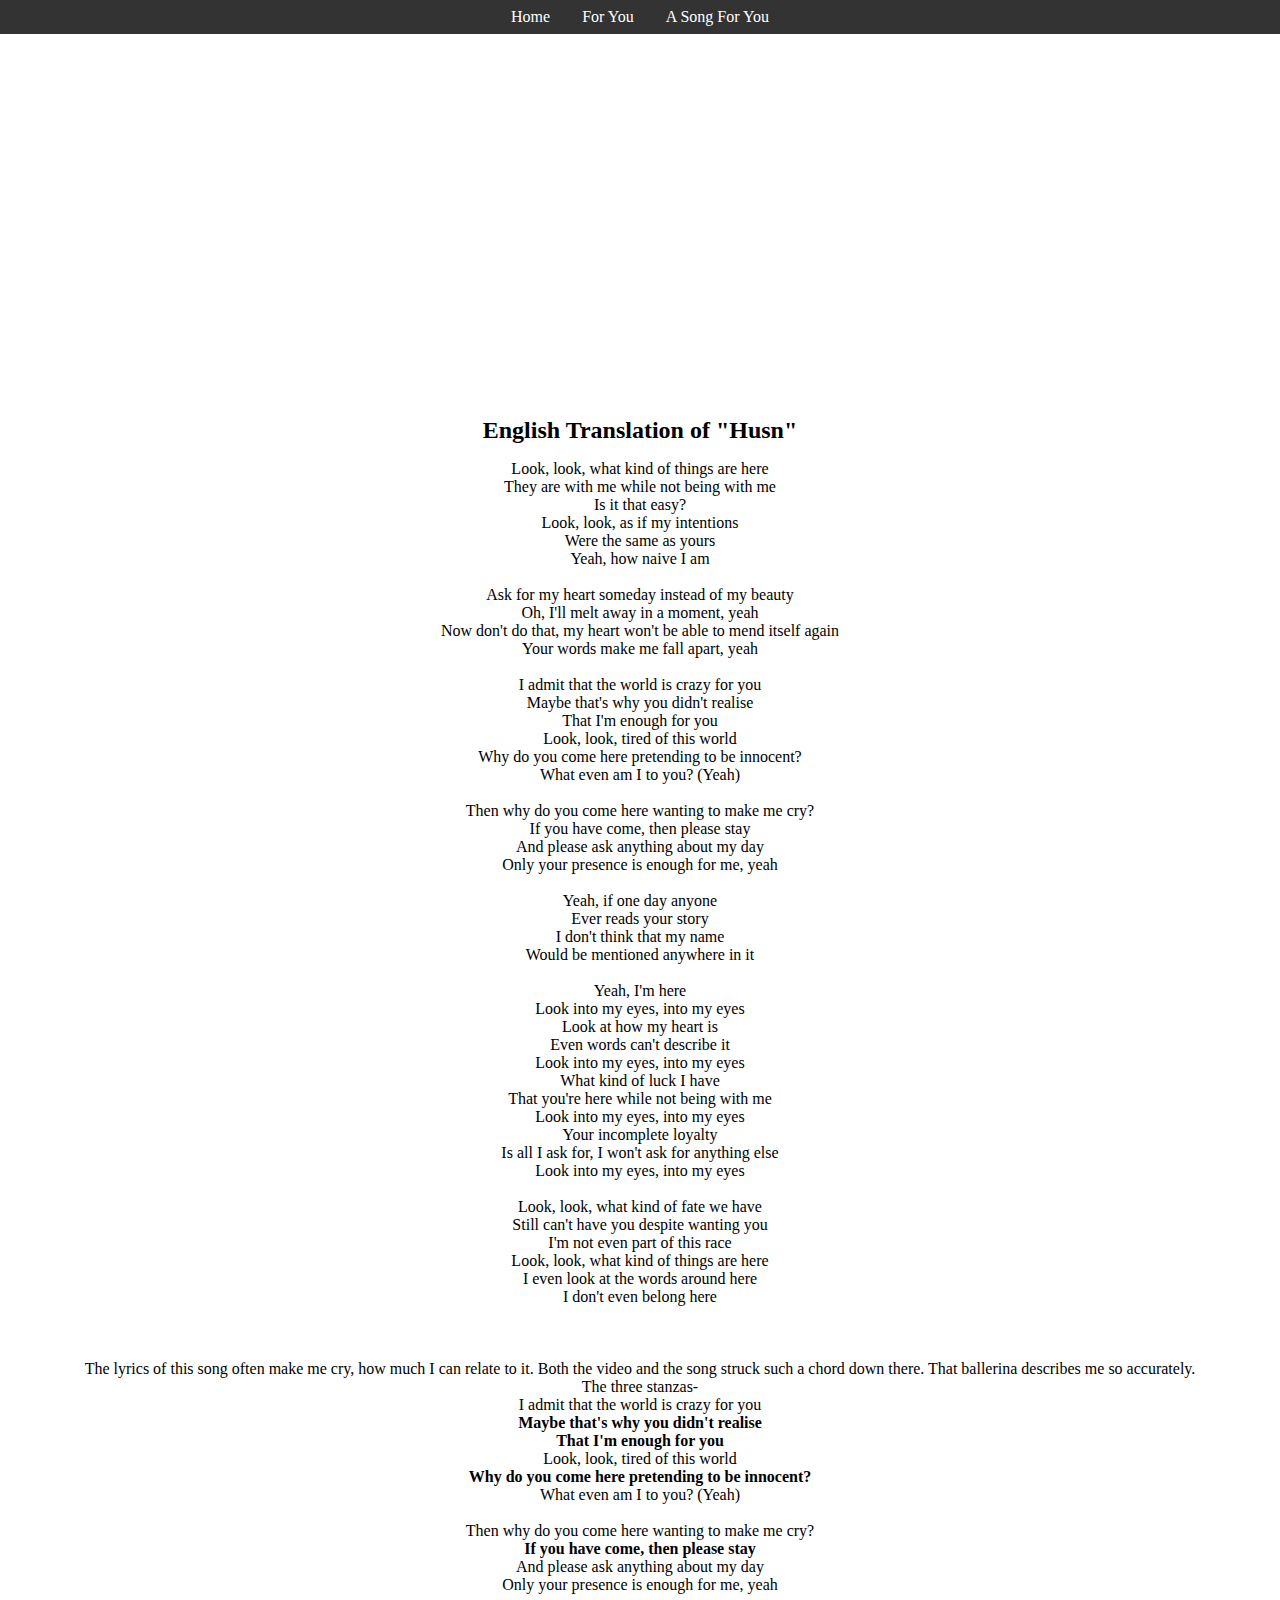
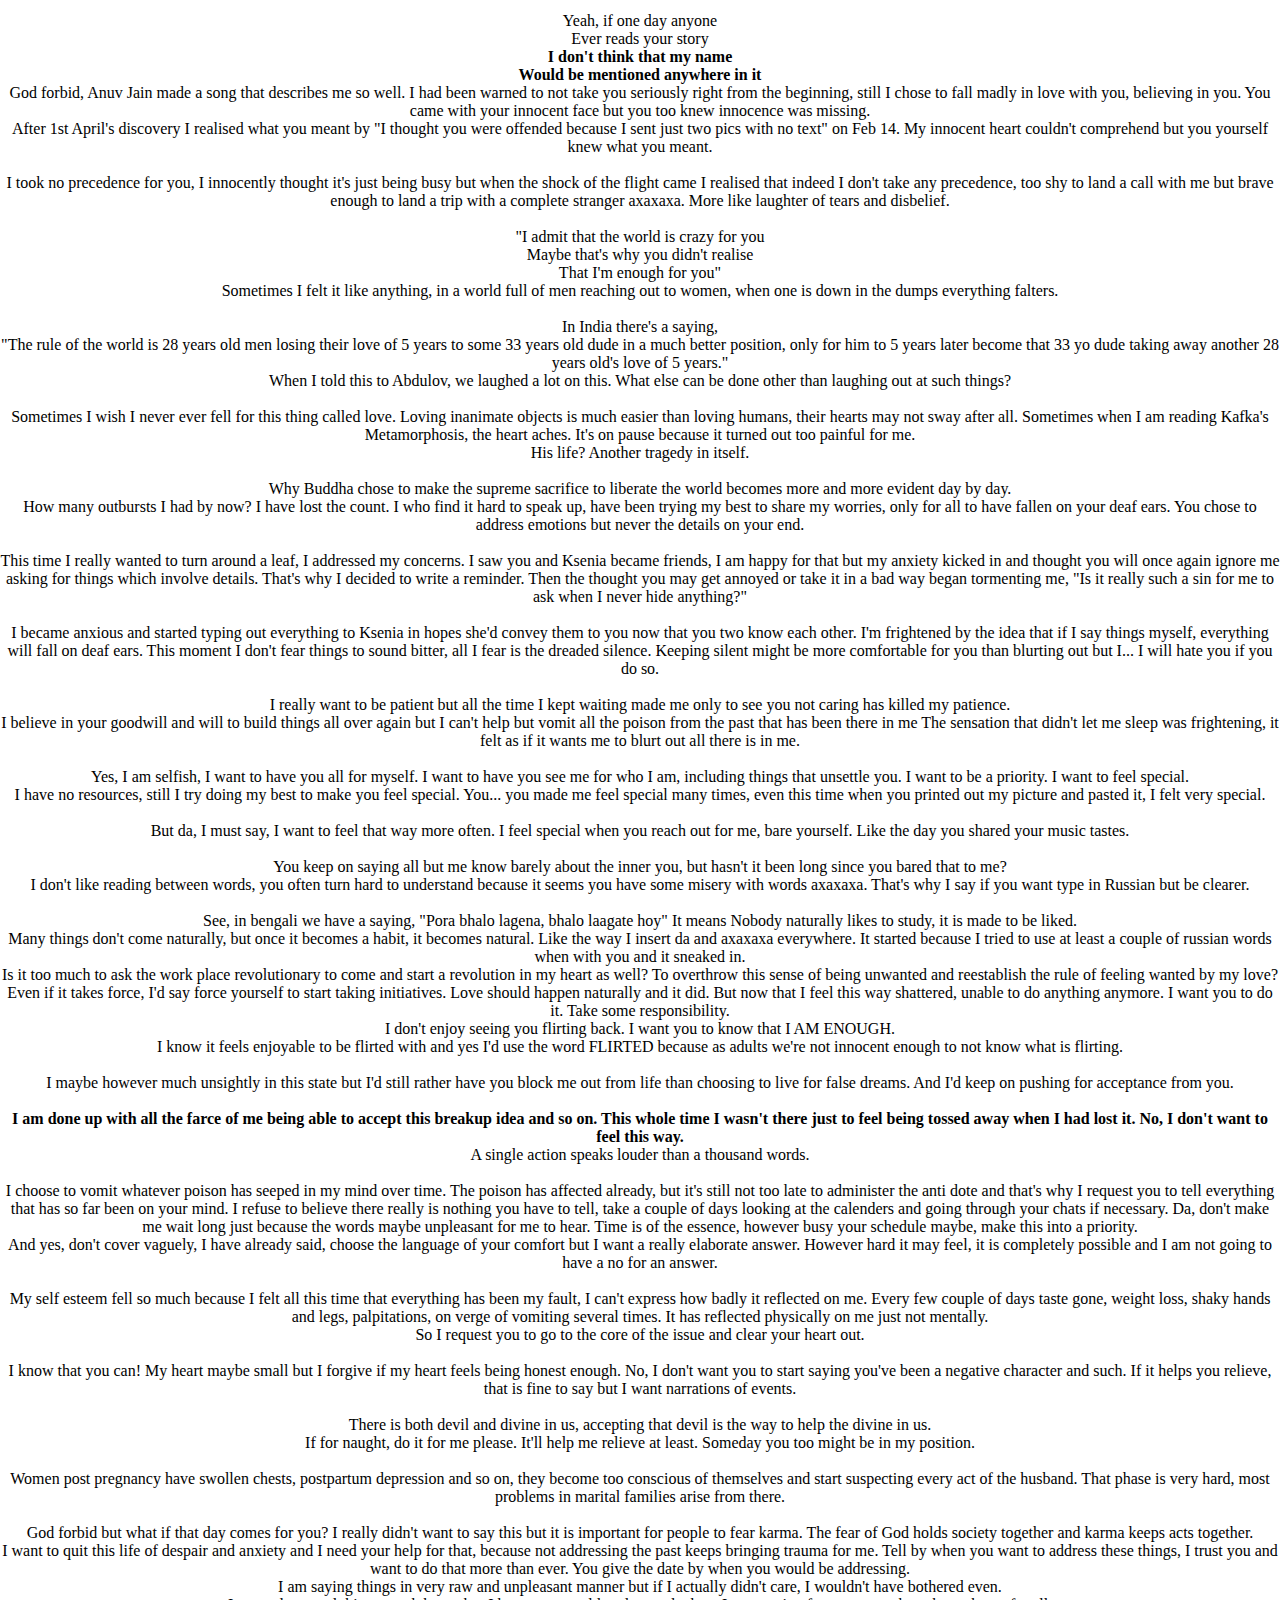
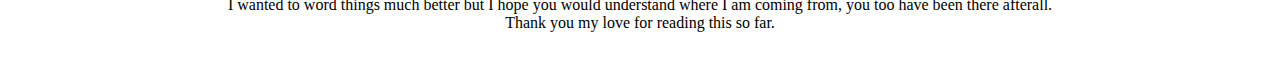
==== aSong.html @ 5b13dd71 "Add files via upload" ====
<!DOCTYPE html>
<html lang="en">
    
<head>
  <meta charset="UTF-8">
  <meta http-equiv="X-UA-Compatible" content="IE=edge">
  <meta name="viewport" content="width=device-width, initial-scale=1.0">
  <link rel="stylesheet" href="styles.css">
  <script src="script.js" defer></script>
  <title>Document</title>
</head>
<body>
    <header>
        <nav>
          <ul>
            <li><a href="index.html">Home</a></li>
            <li><a href="forYou.html">For You</a></li>
            <li><a href="aSong.html">A Song For You</a></li>
          </ul>
        </nav>
      </header>
      <main>
    <section class="song-container">
      <!-- Embedding the YouTube video -->
      <iframe width="560" height="315" src="https://www.youtube.com/embed/gJLVTKhTnog?si=NjRrVvNL_B9z1hFs" title="YouTube video player" frameborder="0" allow="accelerometer; autoplay; clipboard-write; encrypted-media; gyroscope; picture-in-picture; web-share" referrerpolicy="strict-origin-when-cross-origin" allowfullscreen></iframe>

      

      <!-- English translation of the lyrics -->
      <article class="lyrics-translation">
        <h2>English Translation of "Husn"</h2>
        <p>
            Look, look, what kind of things are here <br>
            They are with me while not being with me <br>
            Is it that easy? <br>
            Look, look, as if my intentions <br>
            Were the same as yours <br>
            Yeah, how naive I am <br>
            <br>
            Ask for my heart someday instead of my beauty <br>
            Oh, I'll melt away in a moment, yeah <br>
            Now don't do that, my heart won't be able to mend itself again <br>
            Your words make me fall apart, yeah <br>
            <br>
            I admit that the world is crazy for you <br>
            Maybe that's why you didn't realise <br>
            That I'm enough for you <br>
            Look, look, tired of this world <br>
            Why do you come here pretending to be innocent? <br>
            What even am I to you? (Yeah) <br>
            <br>
            Then why do you come here wanting to make me cry? <br>
            If you have come, then please stay <br>
            And please ask anything about my day <br>
            Only your presence is enough for me, yeah <br>
            <br>
            Yeah, if one day anyone <br>
            Ever reads your story <br>
            I don't think that my name <br>
            Would be mentioned anywhere in it <br>
            <br>
            Yeah, I'm here <br>
            Look into my eyes, into my eyes <br>
            Look at how my heart is <br>
            Even words can't describe it <br>
            Look into my eyes, into my eyes <br>
            What kind of luck I have <br>
            That you're here while not being with me <br>
            Look into my eyes, into my eyes <br>
            Your incomplete loyalty <br>
            Is all I ask for, I won't ask for anything else <br>
            Look into my eyes, into my eyes <br>
            <br>
            
            Look, look, what kind of fate we have <br>
            Still can't have you despite wanting you <br>
            I'm not even part of this race <br>
            Look, look, what kind of things are here <br>
            I even look at the words around here <br>
            I don't even belong here <br>
            <br>
            <br>
            <br>
            The lyrics of this song often make me cry, how much I can relate to it. Both the video and the song struck such a chord down there. That ballerina describes me so accurately. 
            <br>
            The three stanzas-
            <br>
            I admit that the world is crazy for you <br>
            <b>Maybe that's why you didn't realise <br>
            That I'm enough for you</b><br>
            Look, look, tired of this world <br>   
        <b>Why do you come here pretending to be innocent?</b><br>
            What even am I to you? (Yeah) <br>
            <br>

            Then why do you come here wanting to make me cry?<br>
        <b>If you have come, then please stay</b><br>
            And please ask anything about my day <br>
            Only your presence is enough for me, yeah <br>
            <br>
            Yeah, if one day anyone <br>
            Ever reads your story <br>
        <b>I don't think that my name <br>
            Would be mentioned anywhere in it </b>
            <br>
            God forbid, Anuv Jain made a song that describes me so well. I had been warned to not take you seriously right from the beginning, still I chose to fall madly in love with you, believing in you. You came with your innocent face but you too knew innocence was missing. <br>After 1st April's discovery I realised what you meant by "I thought you were offended because I sent just two pics with no text" on Feb 14. My innocent heart couldn't comprehend but you yourself knew what you meant. <br>
            <br>
            I took no precedence for you, I innocently thought it's just being busy but when the shock of the flight came I realised that indeed I don't take any precedence, too shy to land a call with me but brave enough to land a trip with a complete stranger axaxaxa. More like laughter of tears and disbelief. <br>
            <br>
            "I admit that the world is crazy for you <br>
            Maybe that's why you didn't realise <br>
            That I'm enough for you" <br>
            Sometimes I felt it like anything, in a world full of men reaching out to women, when one is down in the dumps everything falters. <br>
            <br>
            In India there's a saying,<br>
            "The rule of the world is 28 years old men losing their love of 5 years to some 33 years old dude in a much better position, only for him to 5 years later become that 33 yo dude taking away another 28 years old's love of 5 years."<br>
            When I told this to Abdulov, we laughed a lot on this. What else can be done other than laughing out at such things? <br>
            <br>
            Sometimes I wish I never ever fell for this thing called love. Loving inanimate objects is much easier than loving humans, their hearts may not sway after all. Sometimes when I am reading Kafka's Metamorphosis, the heart aches. It's on pause because it turned out too painful for me. <br>
            His life? Another tragedy in itself. <br>
            <br>
            Why Buddha chose to make the supreme sacrifice to liberate the world becomes more and more evident day by day. <br>
            How many outbursts I had by now? I have lost the count. I who find it hard to speak up, have been trying my best to share my worries, only for all to have fallen on your deaf ears. You chose to address emotions but never the details on your end. <br>
            <br>
            This time I really wanted to turn around a leaf, I addressed my concerns. I saw you and Ksenia became friends, I am happy for that but my anxiety kicked in and thought you will once again ignore me asking for things which involve details. That's why I decided to write a reminder. Then the thought you may get annoyed or take it in a bad way began tormenting me, "Is it really such a sin for me to ask when I never hide anything?" <br>
            <br>
            I became anxious and started typing out everything to Ksenia in hopes she'd convey them to you now that you two know each other. I'm frightened by the idea that if I say things myself, everything will fall on deaf ears. This moment I don't fear things to sound bitter, all I fear is the dreaded silence. Keeping silent might be more comfortable for you than blurting out but I... I will hate you if you do so. <br>
            <br>
            I really want to be patient but all the time I kept waiting made me only to see you not caring has killed my patience. <br>
            I believe in your goodwill and will to build things all over again but I can't help but vomit all the poison from the past that has been there in me The sensation that didn't let me sleep was frightening, it felt as if it wants me to blurt out all there is in me. <br>
            <br>
            Yes, I am selfish, I want to have you all for myself. I want to have you see me for who I am, including things that unsettle you. I want to be a priority. I want to feel special. <br>
            I have no resources, still I try doing my best to make you feel special.
            You... you made me feel special many times, even this time when you printed out my picture and pasted it, I felt very special. <br>
            <br>
            But da, I must say, I want to feel that way more often. I feel special when you reach out for me, bare yourself. Like the day you shared your music tastes. <br>
            <br>
            You keep on saying all but me know barely about the inner you, but hasn't it been long since you bared that to me? <br>
            I don't like reading between words, you often turn hard to understand because it seems you have some misery with words axaxaxa. That's why I say if you want type in Russian but be clearer. <br>
            <br>
            See, in bengali we have a saying, "Pora bhalo lagena, bhalo laagate hoy" It means Nobody naturally likes to study, it is made to be liked. <br>
            Many things don't come naturally, but once it becomes a habit, it becomes natural. Like the way I insert da and axaxaxa everywhere. It started because I tried to use at least a couple of russian words when with you and it sneaked in. <br>
            Is it too much to ask the work place revolutionary to come and start a revolution in my heart as well? To overthrow this sense of being unwanted and reestablish the rule of feeling wanted by my love? <br>
            Even if it takes force, I'd say force yourself to start taking initiatives. Love should happen naturally and it did. But now that I feel this way shattered, unable to do anything anymore. I want you to do it. Take some responsibility. <br>
            I don't enjoy seeing you flirting back. I want you to know that I AM ENOUGH. <br>
            I know it feels enjoyable to be flirted with and yes I'd use the word FLIRTED because as adults we're not innocent enough to not know what is flirting. <br>
            <br>
            I maybe however much unsightly in this state but I'd still rather have you block me out from life than choosing to live for false dreams. And I'd keep on pushing for acceptance from you. <br>
            <br>
            <b>I am done up with all the farce of me being able to accept this breakup idea and so on. This whole time I wasn't there just to feel being tossed away when I had lost it. No, I don't want to feel this way.
            </b> <br>
            A single action speaks louder than a thousand words. <br>
            <br>
            I choose to vomit whatever poison has seeped in my mind over time. The poison has affected already, but it's still not too late to administer the anti dote and that's why I request you to tell everything that has so far been on your mind. I refuse to believe there really is nothing you have to tell, take a couple of days looking at the calenders and going through your chats if necessary. Da, don't make me wait long just because the words maybe unpleasant for me to hear. Time is of the essence, however busy your schedule maybe, make this into a priority. <br>
            And yes, don't cover vaguely, I have already said, choose the language of your comfort but I want a really elaborate answer. However hard it may feel, it is completely possible and I am not going to have a no for an answer. <br>
            <br>
            My self esteem fell so much because I felt all this time that everything has been my fault, I can't express how badly it reflected on me. Every few couple of days taste gone, weight loss, shaky hands and legs, palpitations, on verge of vomiting several times. It has reflected physically on me just not mentally. <br>
            So I request you to go to the core of the issue and clear your heart out. <br>
            <br>
            I know that you can! My heart maybe small but I forgive if my heart feels being honest enough. No, I don't want you to start saying you've been a negative character and such. If it helps you relieve, that is fine to say but I want narrations of events. <br>
            <br>
            There is both devil and divine in us, accepting that devil is the way to help the divine in us. <br>
            If for naught, do it for me please. It'll help me relieve at least. Someday you too might be in my position.
            <br><br>Women post pregnancy have swollen chests, postpartum depression and so on, they become too conscious of themselves and start suspecting every act of the husband. That phase is very hard, most problems in marital families arise from there. <br>
            <br>
            God forbid but what if that day comes for you? I really didn't want to say this but it is important for people to fear karma. The fear of God holds society together and karma keeps acts together. <br>
            I want to quit this life of despair and anxiety and I need your help for that, because not addressing the past keeps bringing trauma for me. Tell by when you want to address these things, I trust you and want to do that more than ever. You give the date by when you would be addressing. <br>
            I am saying things in very raw and unpleasant manner but if I actually didn't care, I wouldn't have bothered even. <br>
            I wanted to word things much better but I hope you would understand where I am coming from, you too have been there afterall. <br>
            Thank you my love for reading this so far. <br>
        </p>
      </article>
    </section>
  </main>
</body>
</html>
---- styles.css ----
*, *::before, *::after {
    box-sizing: border-box;
  }
  
  body {
    margin: 0;
  }
  
  .carousel {
    width: 100vw;
    height: 100vh;
    position: relative;
  }
  
  .carousel > ul {
    margin: 0;
    padding: 0;
    list-style: none;
  }
  
  .slide {
    position: absolute;
    inset: 0;
    opacity: 0;
    transition: 200ms opacity ease-in-out;
    transition-delay: 200ms;
  }
  
  .slide > img {
    display: block;
    width: 100%;
    height: 100%;
    object-fit: cover;
    object-position: center;
  }
  
  .slide[data-active] {
    opacity: 1;
    z-index: 1;
    transition-delay: 0ms;
  }
  
  .carousel-button {
    position: absolute;
    z-index: 2;
    background: none;
    border: none;
    font-size: 4rem;
    top: 50%;
    transform: translateY(-50%);
    color: rgba(255, 255, 255, .5);
    cursor: pointer;
    border-radius: .25rem;
    padding: 0 .5rem;
    background-color: rgba(0, 0, 0, .1);
  }
  
  .carousel-button:hover,
  .carousel-button:focus {
    color: white;
    background-color: rgba(0, 0, 0, .2);
  }
  
  .carousel-button:focus {
    outline: 1px solid black;
  }
  
  .carousel-button.prev {
    left: 1rem;
  }
  
  .carousel-button.next {
    right: 1rem;
  }

  /* Add this at the end of your styles.css */
.slide-text {
    position: absolute;
    top: 50%; /* Center vertically */
    left: 50%; /* Center horizontally */
    transform: translate(-50%, -50%); /* Adjust for exact centering */
    color: white; /* Adjust text color as needed */
    background-color: rgba(0, 0, 0, 0.5); /* Semi-transparent background */
    padding: 10px;
    border-radius: 5px;
    text-align: center; /* Ensure text is centered */
    max-width: 80%; /* Optional: to prevent text from being too wide */
    transition: opacity 200ms ease-in-out; /* Smooth transition for text */
  }
  
  /* Ensure the text is visible only when the slide is active */
  .slide-text {
    opacity: 0;
    transition-delay: 200ms; /* Delay the transition */
  }
  
  .slide[data-active] .slide-text {
    opacity: 1;
    transition-delay: 0ms; /* Text appears with the active slide */
  }
  /* Add this at the end of your styles.css */
header {
    background-color: #333; /* Dark background for the header */
    color: white; /* White text color */
    padding: 0.5rem 1rem; /* Padding around the header */
  }
  
  nav ul {
    list-style: none; /* Remove default list styling */
    padding: 0; /* Remove default padding */
    margin: 0; /* Remove default margin */
    display: flex; /* Align list items in a row */
    justify-content: center; /* Center list items horizontally */
  }
  
  nav li {
    padding: 0 1rem; /* Spacing between list items */
  }
  
  nav a {
    color: white; /* White text color for links */
    text-decoration: none; /* Remove underline from links */
  }
  
  nav a:hover {
    text-decoration: underline; /* Underline links on hover */
  }
  /* Add this at the end of your styles.css */
.song-container {
    text-align: center; /* Center the video and lyrics */
    margin: 2rem 0; /* Add some space around the section */
  }
  
  .lyrics-translation {
    margin-top: 2rem; /* Space between video and lyrics */
  }
  
  .lyrics-translation h2 {
    margin-bottom: 1rem; /* Space below the heading */
  }
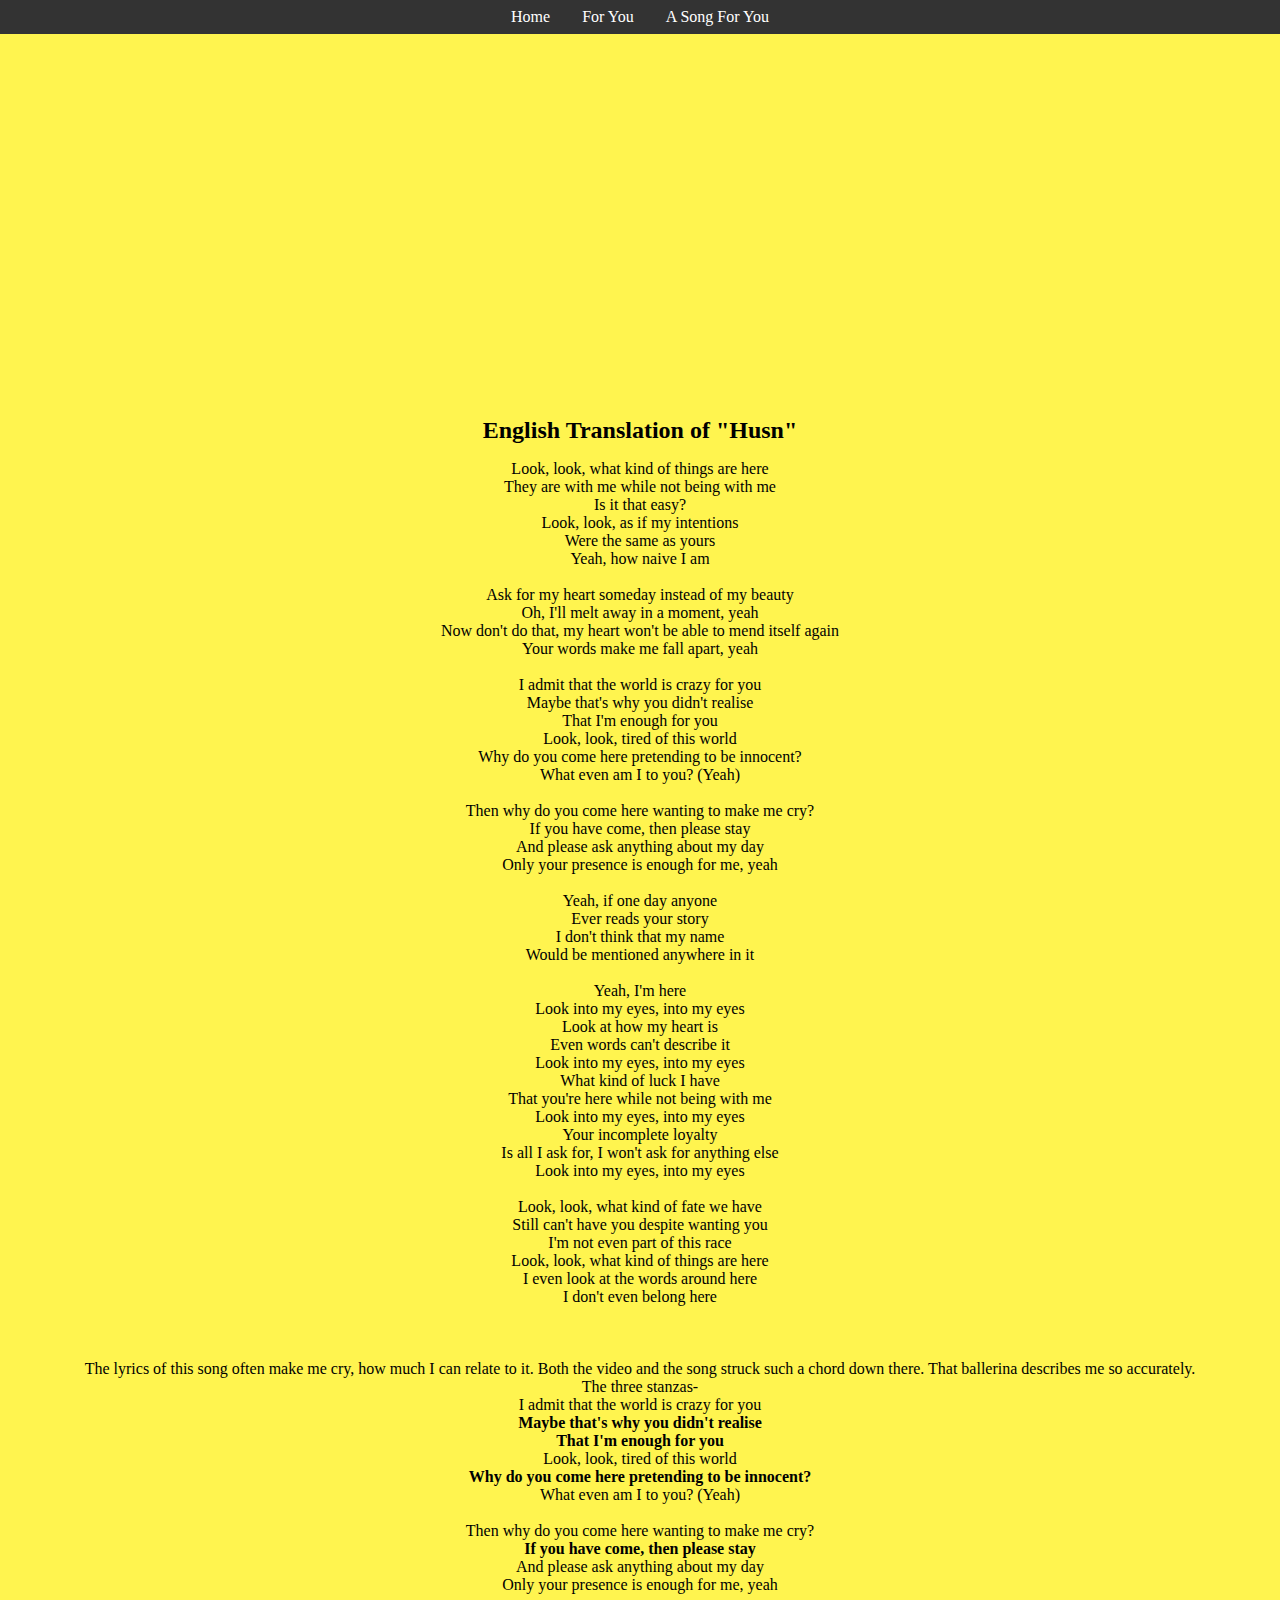
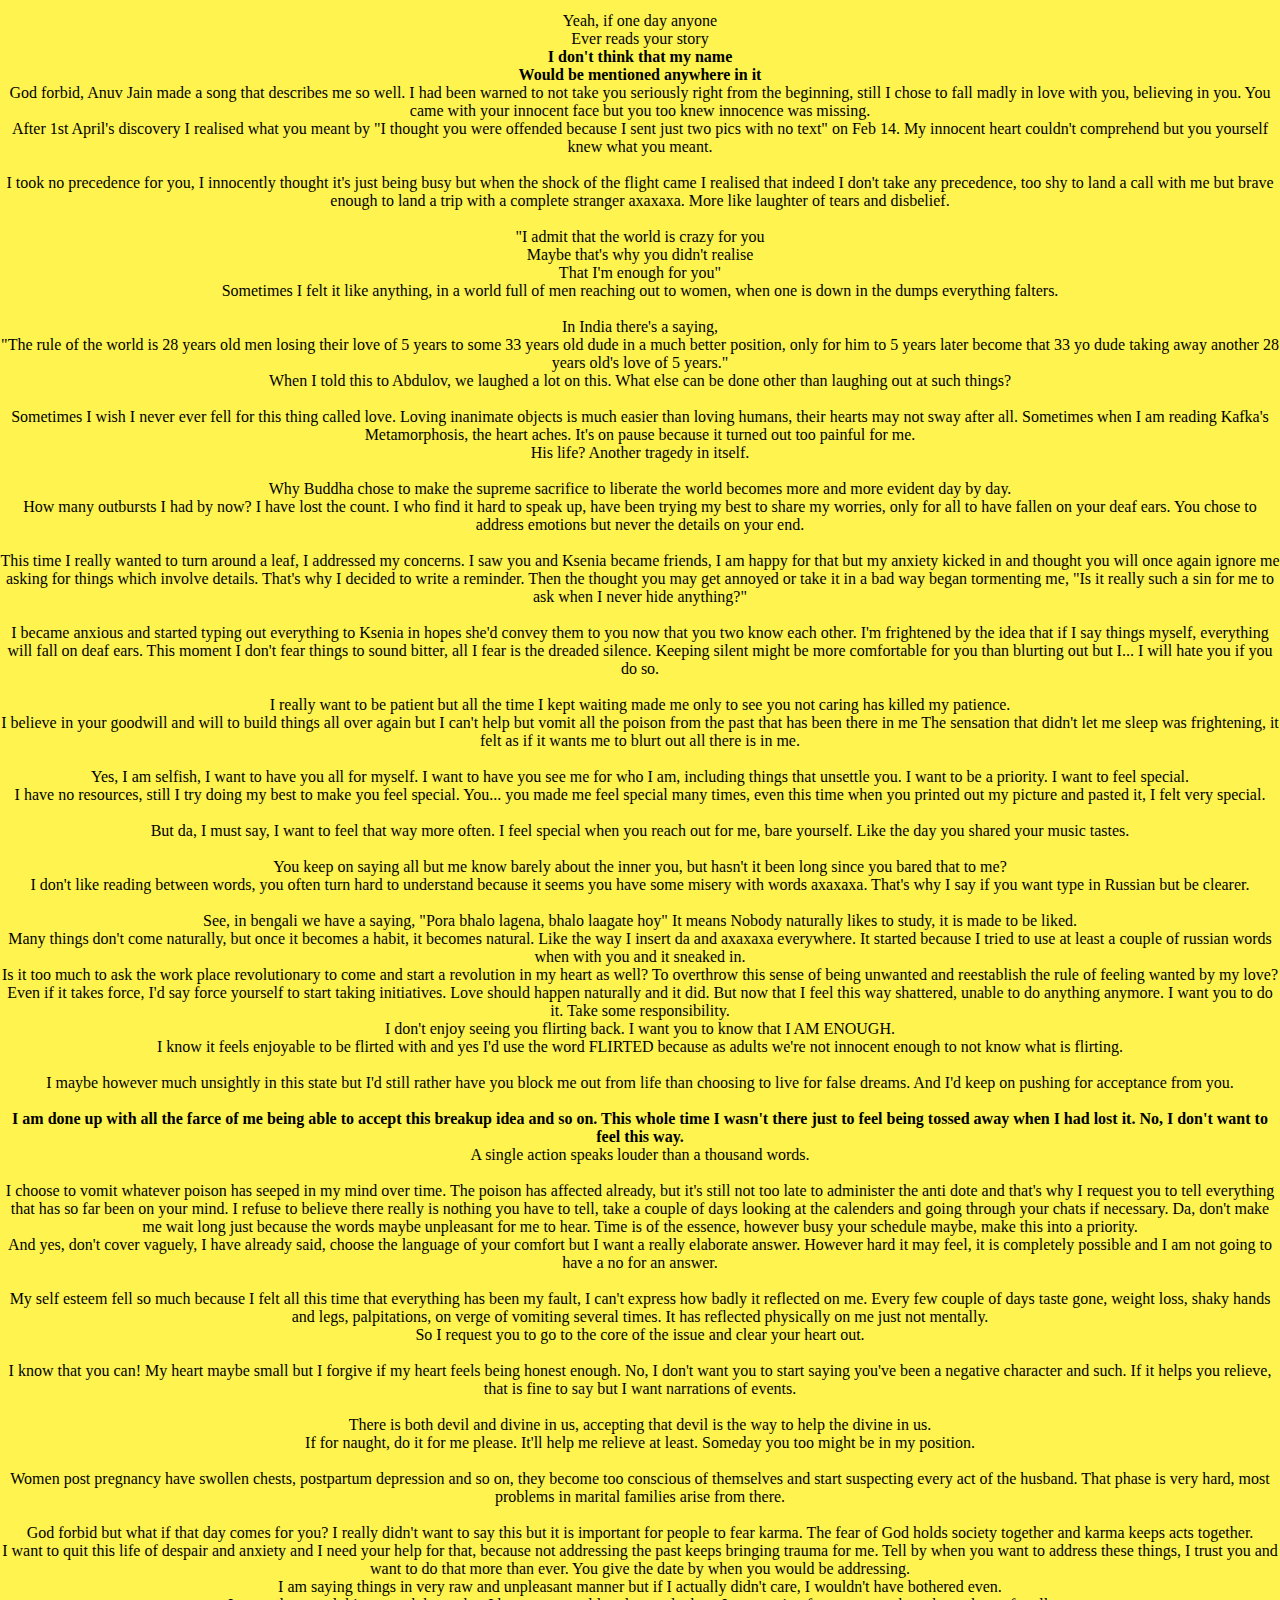
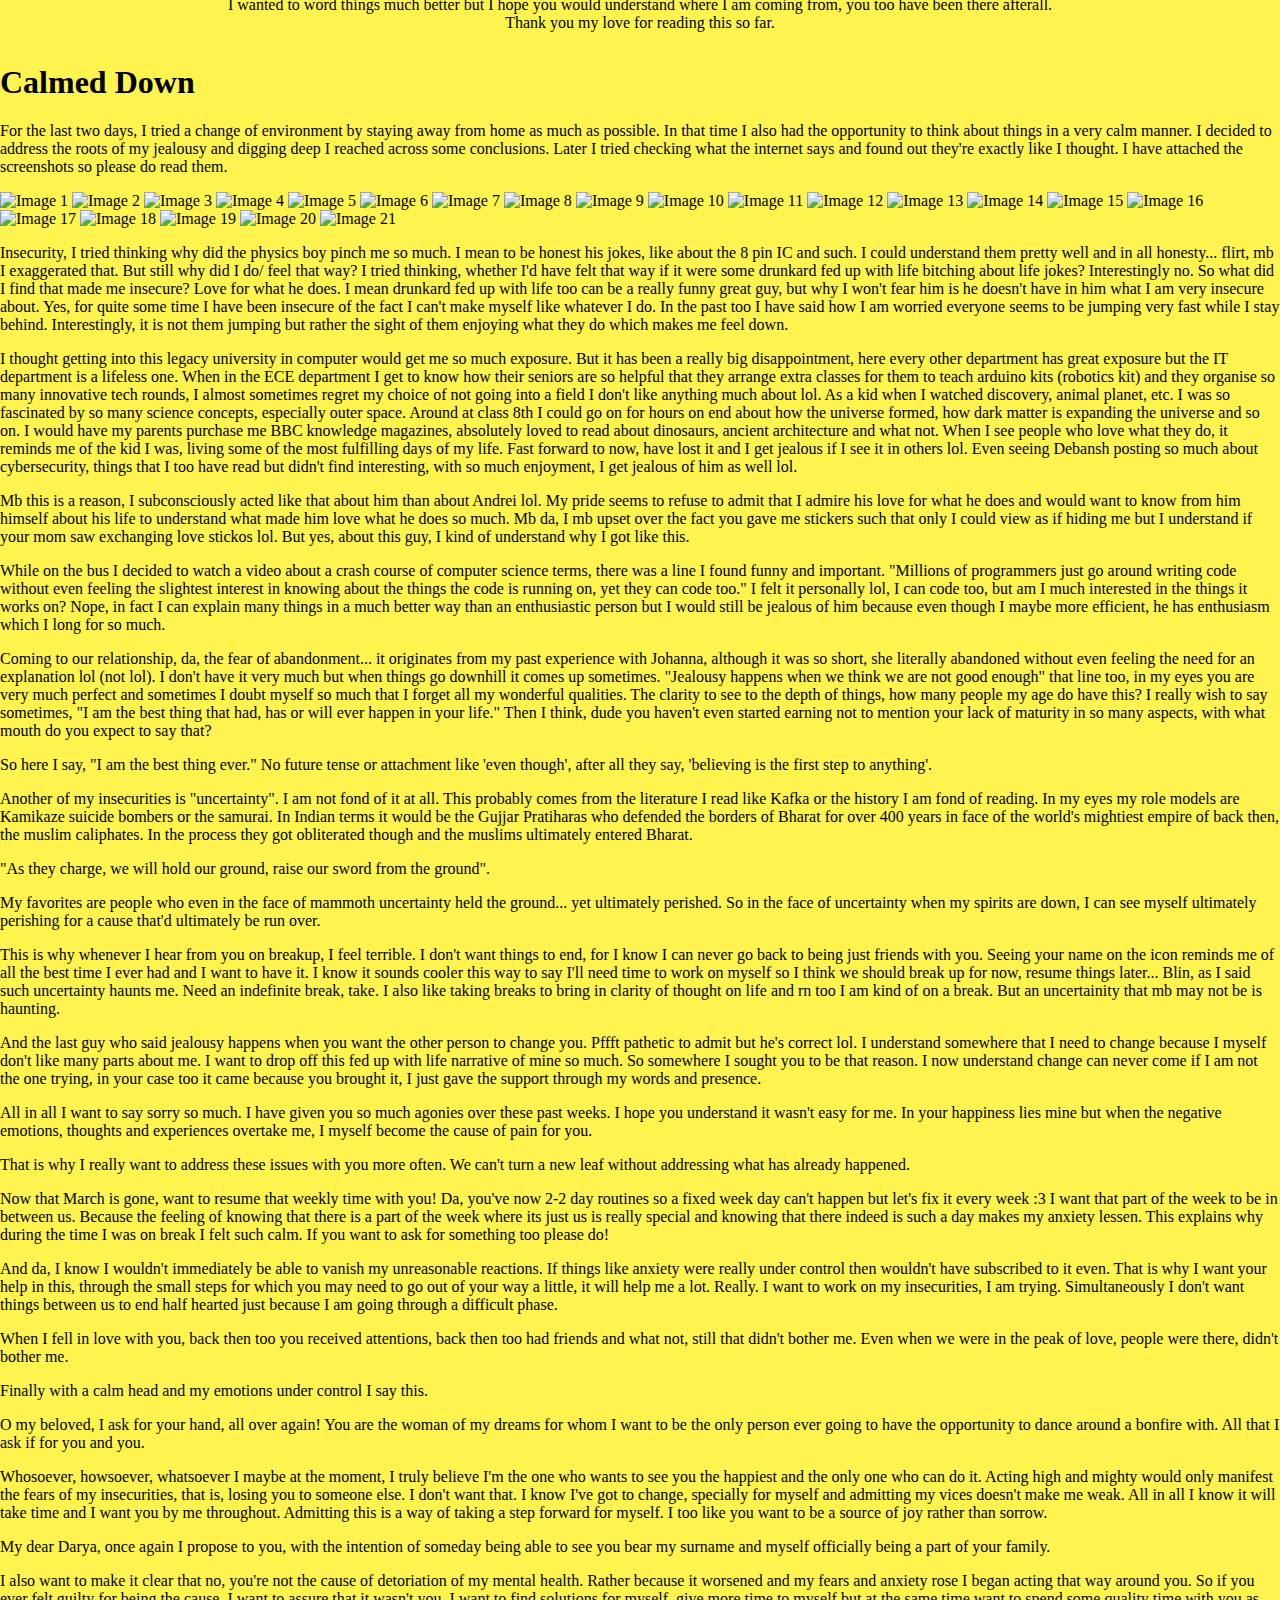
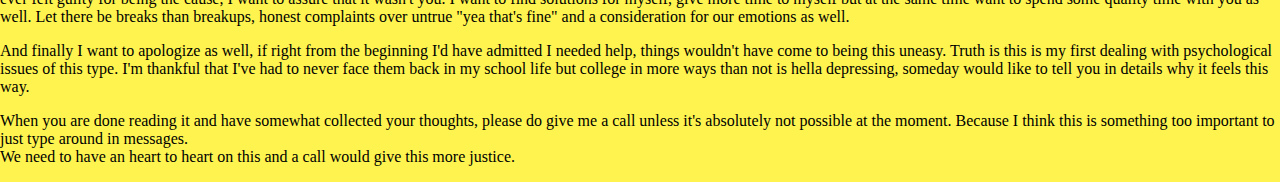
==== commit 487c3b3c: "Update aSong.html" ====
--- a/aSong.html
+++ b/aSong.html
@@ -171,6 +171,101 @@
         </p>
       </article>
     </section>
+    <div class="message-container">
+      <h1>Calmed Down</h1>
+      <p>
+        For the last two days, I tried a change of environment by staying away from home as much as possible. In that time I also had the opportunity to think about things in a very calm manner. I decided to address the roots of my jealousy and digging deep I reached across some conclusions. Later I tried checking what the internet says and found out they're exactly like I thought. I have attached the screenshots so please do read them.
+      </p>
+      <!-- Insert image1.jpg to image21.jpg consecutively here. -->
+      <div class="images-container">
+        <!-- Inserting images consecutively -->
+        <img src="image1.jpg" alt="Image 1">
+        <img src="image2.jpg" alt="Image 2">
+        <img src="image3.jpg" alt="Image 3">
+        <img src="image4.jpg" alt="Image 4">
+        <img src="image5.jpg" alt="Image 5">
+        <img src="image6.jpg" alt="Image 6">
+        <img src="image7.jpg" alt="Image 7">
+        <img src="image8.jpg" alt="Image 8">
+        <img src="image9.jpg" alt="Image 9">
+        <img src="image10.jpg" alt="Image 10">
+        <img src="image11.jpg" alt="Image 11">
+        <img src="image12.jpg" alt="Image 12">
+        <img src="image13.jpg" alt="Image 13">
+        <img src="image14.jpg" alt="Image 14">
+        <img src="image15.jpg" alt="Image 15">
+        <img src="image16.jpg" alt="Image 16">
+        <img src="image17.jpg" alt="Image 17">
+        <img src="image18.jpg" alt="Image 18">
+        <img src="image19.jpg" alt="Image 19">
+
+        <!-- ... continue for all images up to image21.jpg ... -->
+        <img src="image20.jpg" alt="Image 20">
+        <img src="image21.jpg" alt="Image 21">
+      </div>
+      <p>
+        Insecurity, I tried thinking why did the physics boy pinch me so much. I mean to be honest his jokes, like about the 8 pin IC and such. I could understand them pretty well and in all honesty... flirt, mb I exaggerated that. But still why did I do/ feel that way?
+        I tried thinking, whether I'd have felt that way if it were some drunkard fed up with life bitching about life jokes? Interestingly no.
+        So what did I find that made me insecure? Love for what he does. I mean drunkard fed up with life too can be a really funny great guy, but why I won't fear him is he doesn't have in him what I am very insecure about.
+        Yes, for quite some time I have been insecure of the fact I can't make myself like whatever I do. In the past too I have said how I am worried everyone seems to be jumping very fast while I stay behind. Interestingly, it is not them jumping but rather the sight of them enjoying what they do which makes me feel down.
+      </p>
+      <p>
+        I thought getting into this legacy university in computer would get me so much exposure. But it has been a really big disappointment, here every other department has great exposure but the IT department is a lifeless one.
+        When in the ECE department I get to know how their seniors are so helpful that they arrange extra classes for them to teach arduino kits (robotics kit) and they organise so many innovative tech rounds, I almost sometimes regret my choice of not going into a field I don't like anything much about lol.
+        As a kid when I watched discovery, animal planet, etc. I was so fascinated by so many science concepts, especially outer space. Around at class 8th I could go on for hours on end about how the universe formed, how dark matter is expanding the universe and so on. I would have my parents purchase me BBC knowledge magazines, absolutely loved to read about dinosaurs, ancient architecture and what not. When I see people who love what they do, it reminds me of the kid I was, living some of the most fulfilling days of my life.
+        Fast forward to now, have lost it and I get jealous if I see it in others lol. Even seeing Debansh posting so much about cybersecurity, things that I too have read but didn't find interesting, with so much enjoyment, I get jealous of him as well lol.
+      </p>
+      <p>
+        Mb this is a reason, I subconsciously acted like that about him than about Andrei lol. My pride seems to refuse to admit that I admire his love for what he does and would want to know from him himself about his life to understand what made him love what he does so much. Mb da, I mb upset over the fact you gave me stickers such that only I could view as if hiding me but I understand if your mom saw exchanging love stickos lol. But yes, about this guy, I kind of understand why I got like this.
+      </p>
+      <p>
+        While on the bus I decided to watch a video about a crash course of computer science terms, there was a line I found funny and important. "Millions of programmers just go around writing code without even feeling the slightest interest in knowing about the things the code is running on, yet they can code too." I felt it personally lol, I can code too, but am I much interested in the things it works on? Nope, in fact I can explain many things in a much better way than an enthusiastic person but I would still be jealous of him because even though I maybe more efficient, he has enthusiasm which I long for so much.
+      </p>
+      <p>
+        Coming to our relationship, da, the fear of abandonment... it originates from my past experience with Johanna, although it was so short, she literally abandoned without even feeling the need for an explanation lol (not lol). I don't have it very much but when things go downhill it comes up sometimes.
+"Jealousy happens when we think we are not good enough" that line too, in my eyes you are very much perfect and sometimes I doubt myself so much that I forget all my wonderful qualities. The clarity to see to the depth of things, how many people my age do have this?
+I really wish to say sometimes, "I am the best thing that had, has or will ever happen in your life." Then I think, dude you haven't even started earning not to mention your lack of maturity in so many aspects, with what mouth do you expect to say that?
+      </p>
+      <p>So here I say, "I am the best thing ever." No future tense or attachment like 'even though', after all they say, 'believing is the first step to anything'.</p>
+
+<p>Another of my insecurities is "uncertainty". I am not fond of it at all. This probably comes from the literature I read like Kafka or the history I am fond of reading. In my eyes my role models are Kamikaze suicide bombers or the samurai. In Indian terms it would be the Gujjar Pratiharas who defended the borders of Bharat for over 400 years in face of the world's mightiest empire of back then, the muslim caliphates. In the process they got obliterated though and the muslims ultimately entered Bharat.</p>
+
+<p>"As they charge, we will hold our ground, raise our sword from the ground".</p>
+
+<p>My favorites are people who even in the face of mammoth uncertainty held the ground... yet ultimately perished. So in the face of uncertainty when my spirits are down, I can see myself ultimately perishing for a cause that'd ultimately be run over.</p>
+
+<p>This is why whenever I hear from you on breakup, I feel terrible. I don't want things to end, for I know I can never go back to being just friends with you. Seeing your name on the icon reminds me of all the best time I ever had and I want to have it. I know it sounds cooler this way to say I'll need time to work on myself so I think we should break up for now, resume things later... Blin, as I said such uncertainty haunts me. Need an indefinite break, take. I also like taking breaks to bring in clarity of thought on life and rn too I am kind of on a break. But an uncertainity that mb may not be is haunting.</p>
+
+<p>And the last guy who said jealousy happens when you want the other person to change you. Pffft pathetic to admit but he's correct lol. I understand somewhere that I need to change because I myself don't like many parts about me. I want to drop off this fed up with life narrative of mine so much. So somewhere I sought you to be that reason. I now understand change can never come if I am not the one trying, in your case too it came because you brought it, I just gave the support through my words and presence.</p>
+
+<p>All in all I want to say sorry so much. I have given you so much agonies over these past weeks. I hope you understand it wasn't easy for me. In your happiness lies mine but when the negative emotions, thoughts and experiences overtake me, I myself become the cause of pain for you.</p>
+
+<p>That is why I really want to address these issues with you more often. We can't turn a new leaf without addressing what has already happened.</p>
+
+<p>Now that March is gone, want to resume that weekly time with you! Da, you've now 2-2 day routines so a fixed week day can't happen but let's fix it every week :3 I want that part of the week to be in between us. Because the feeling of knowing that there is a part of the week where its just us is really special and knowing that there indeed is such a day makes my anxiety lessen. This explains why during the time I was on break I felt such calm. If you want to ask for something too please do!</p>
+
+<p>And da, I know I wouldn't immediately be able to vanish my unreasonable reactions. If things like anxiety were really under control then wouldn't have subscribed to it even. That is why I want your help in this, through the small steps for which you may need to go out of your way a little, it will help me a lot. Really. I want to work on my insecurities, I am trying. Simultaneously I don't want things between us to end half hearted just because I am going through a difficult phase.</p>
+
+<p>When I fell in love with you, back then too you received attentions, back then too had friends and what not, still that didn't bother me. Even when we were in the peak of love, people were there, didn't bother me.</p>
+
+<p>Finally with a calm head and my emotions under control I say this.</p>
+
+<p>O my beloved, I ask for your hand, all over again! You are the woman of my dreams for whom I want to be the only person ever going to have the opportunity to dance around a bonfire with. All that I ask if for you and you.</p>
+
+<p>Whosoever, howsoever, whatsoever I maybe at the moment, I truly believe I'm the one who wants to see you the happiest and the only one who can do it. Acting high and mighty would only manifest the fears of my insecurities, that is, losing you to someone else. I don't want that. I know I've got to change, specially for myself and admitting my vices doesn't make me weak. All in all I know it will take time and I want you by me throughout. Admitting this is a way of taking a step forward for myself. I too like you want to be a source of joy rather than sorrow.</p>
+
+<p>My dear Darya, once again I propose to you, with the intention of someday being able to see you bear my surname and myself officially being a part of your family.</p>
+
+<p>I also want to make it clear that no, you're not the cause of detoriation of my mental health. Rather because it worsened and my fears and anxiety rose I began acting that way around you. So if you ever felt guilty for being the cause, I want to assure that it wasn't you. I want to find solutions for myself, give more time to myself but at the same time want to spend some quality time with you as well. Let there be breaks than breakups, honest complaints over untrue "yea that's fine" and a consideration for our emotions as well.</p>
+
+<p>And finally I want to apologize as well, if right from the beginning I'd have admitted I needed help, things wouldn't have come to being this uneasy. Truth is this is my first dealing with psychological issues of this type. I'm thankful that I've had to never face them back in my school life but college in more ways than not is hella depressing, someday would like to tell you in details why it feels this way.</p>
+
+    </div>
+    <footer class="footer-message">
+    <p>
+      When you are done reading it and have somewhat collected your thoughts, please do give me a call unless it's absolutely not possible at the moment. Because I think this is something too important to just type around in messages. <br>We need to have an heart to heart on this and a call would give this more justice.
+    </p>
+    </footer>
   </main>
 </body>
-</html>+</html>
--- a/styles.css
+++ b/styles.css
@@ -138,4 +138,8 @@
   .lyrics-translation h2 {
     margin-bottom: 1rem; /* Space below the heading */
   }
-  +  
+body {
+    background-color: #FFF44F; /* Lemon yellow color */
+  }
+  
